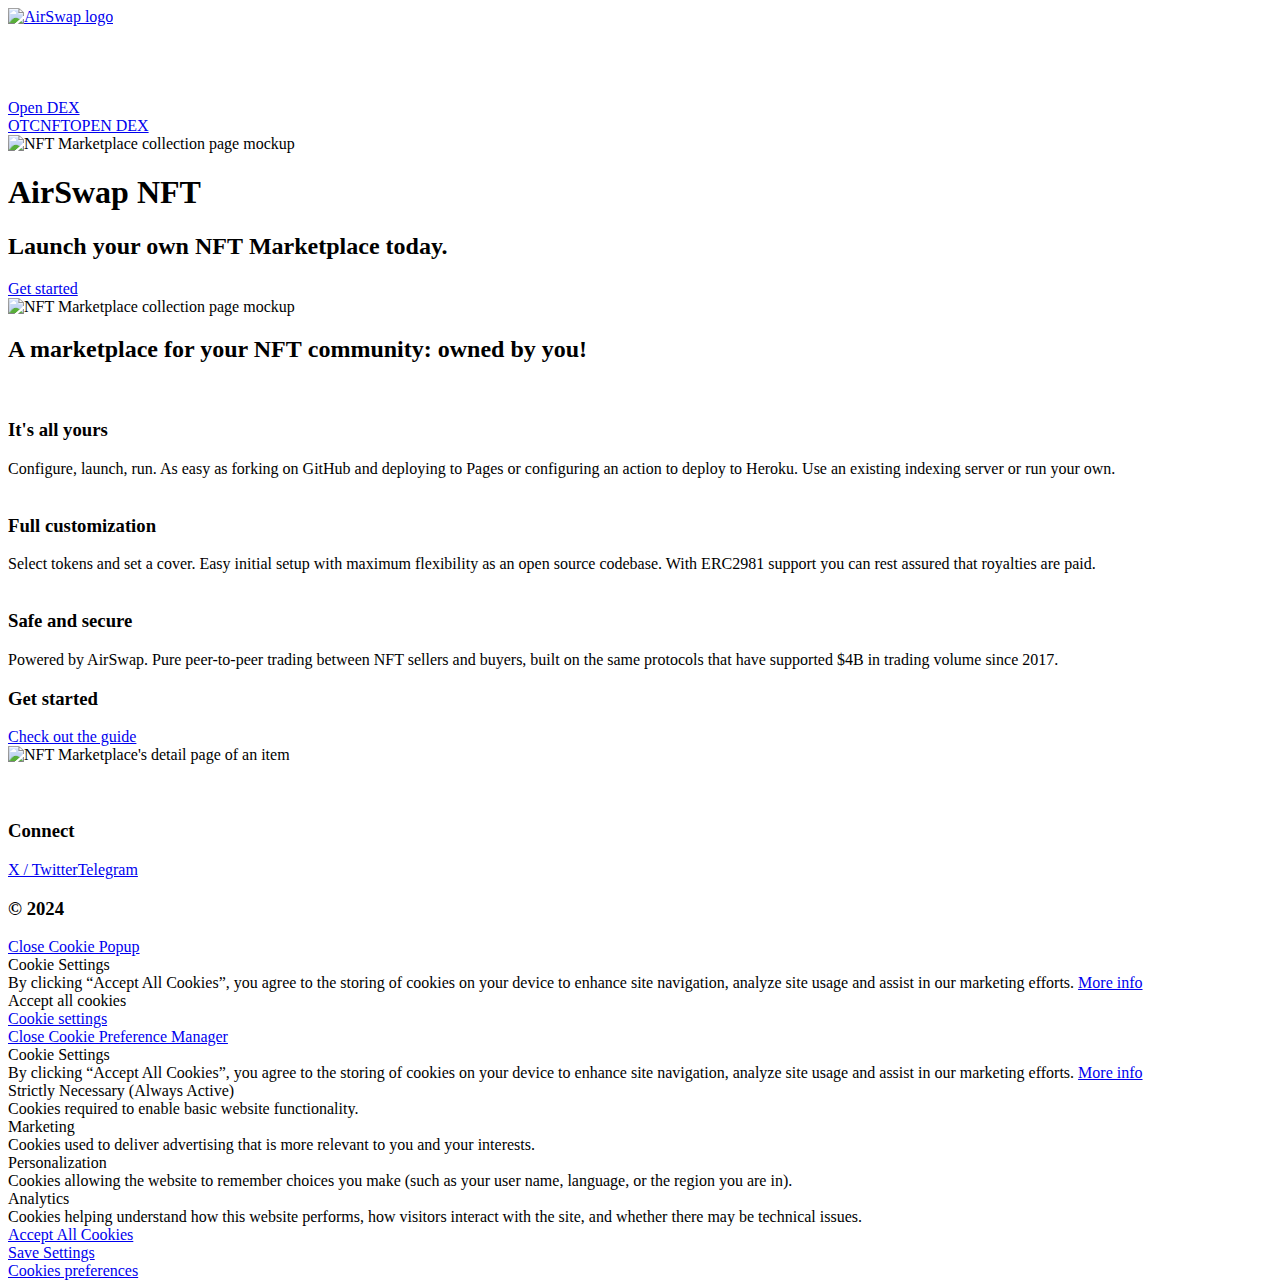
==== nft-marketplace/index.html @ 8c212d3a "fixed all" ====
<!DOCTYPE html>
<!-- This site was created in Webflow. https://webflow.com --><!-- Last Published: Mon Nov 11 2024 12:00:31 GMT+0000 (Coordinated Universal Time) -->
<html data-wf-domain="www.airswap.xyz" data-wf-page="65cf94ed3d910d2116b42442" data-wf-site="645a5e62baf4b2054b2bf9d8">

<head>
	<meta charset="utf-8" />
	<title>AirSwap - Launch your own NFT Marketplace today!</title>
	<meta content="Secure NFT swaps, fully customized and owned by you! The NFT Marketplace cloneable by AirSwap"
		name="description" />
	<meta content="AirSwap - Launch your own NFT Marketplace today!" property="og:title" />
	<meta content="Secure NFT swaps, fully customized and owned by you! The NFT Marketplace cloneable by AirSwap"
		property="og:description" />
	<meta content="https://cdn.prod.website-files.com/645a5e62baf4b2054b2bf9d8/65250baa69591c108c27f9ae_airswap-og.webp"
		property="og:image" />
	<meta content="AirSwap - Launch your own NFT Marketplace today!" property="twitter:title" />
	<meta content="Secure NFT swaps, fully customized and owned by you! The NFT Marketplace cloneable by AirSwap"
		property="twitter:description" />
	<meta content="https://cdn.prod.website-files.com/645a5e62baf4b2054b2bf9d8/65250baa69591c108c27f9ae_airswap-og.webp"
		property="twitter:image" />
	<meta property="og:type" content="website" />
	<meta content="summary_large_image" name="twitter:card" />
	<meta content="width=device-width, initial-scale=1" name="viewport" />
	<meta content="Webflow" name="generator" />
	<link href="https://cdn.prod.website-files.com/645a5e62baf4b2054b2bf9d8/css/airswap.webflow.53fe0965c.min.css"
		rel="stylesheet" type="text/css" />
	<script
		type="text/javascript">!function (o, c) { var n = c.documentElement, t = " w-mod-"; n.className += t + "js", ("ontouchstart" in o || o.DocumentTouch && c instanceof DocumentTouch) && (n.className += t + "touch") }(window, document);</script>
	<link
		href="https://cdn.prod.website-files.com/645a5e62baf4b2054b2bf9d8/64de6aa09f467c8e1891ce35_airswap-favicon-32.png"
		rel="shortcut icon" type="image/x-icon" />
	<link
		href="https://cdn.prod.website-files.com/645a5e62baf4b2054b2bf9d8/64de6aa7b09ee5a41cb6572d_airswap-favicon-256.png"
		rel="apple-touch-icon" />
	<script async src="https://cdn.jsdelivr.net/npm/@finsweet/cookie-consent@1/fs-cc.js"></script>

	<script src="https://cdn.cookie3.co/scripts/analytics/0.11.4/cookie3.analytics.min.js"
		integrity="sha384-lzDmDdr/zEhMdlE+N04MgISCyL3RIWNCb9LjsrQeEFi8Gy5CKXIRI+u58ZV+ybYz" crossOrigin="anonymous"
		async="true" strategy="lazyOnload" data-site-id="1318" data-chain-tracking-enabled="true"></script>

	<style>
		h1,
		h2,
		h3,
		.h0,
		.h1,
		.h2,
		.h3,
		.text-wrap-balance {
			text-wrap: balance;
		}

		.textlink {
			width: fit-content;
		}

		.tooltip-text {
			width: max-content;
		}

		#cookie-notice-wrapper {
			display: block;
		}

		.video.video-fallback {
			background-color: black;
		}

		@media (orientation: portrait) {
			.home .lottie {
				margin-inline: auto;
				top: 20svh;
				overflow: hidden;
			}

			.home .lottie-sticky-text {
				top: 15svh;
				max-width: 85.716svw;
			}
		}

		@media (orientation: portrait) and (min-width: 769px) {
			.home .portrait-filler.display-none {
				height: calc(100% - 100vw);
				min-width: 1px;
				display: block;
			}

			.home .lottie {
				top: unset;
				bottom: 0;
			}
		}

		@media (orientation: portrait) and (max-width: 768px) {
			main.home>section>div:first-of-type+div {
				padding-block: 25svh;
			}
		}

		@media (orientation: portrait) and (max-width: 560px) {
			.home .lottie>svg {
				scale: 1.2;
			}
		}

		@media (max-aspect-ratio: 2 / 3) and (max-width: 768px) {
			.home .lottie {
				top: 40svh;
			}
		}

		@media only screen and (min-width: 1920px) {

			.video,
			.video-cover {
				right: calc((100svw - 1920px) / 2);
			}
		}

		@media (max-width: 992px) {
			:root {
				--radius--bento-border-radius): var(--radius--radius-tab);
			}
		}

		@media (max-width: 768px) {
			:root {
				--radius--bento-border-radius): var(--radius--radius-mob);
			}
		}
	</style>
</head>

<body>
	<div data-w-id="33ea3ec6-5156-0fba-313c-dd266f02b214" data-animation="default" data-collapse="small"
		data-duration="400" data-easing="ease" data-easing2="ease" role="banner" class="section section-header w-nav">
		<div class="container padding-xs w-container">
			<div class="header-wrapper"><a href="/" class="logo-link display-none display-block-mob w-nav-brand"><img
						src="https://cdn.prod.website-files.com/645a5e62baf4b2054b2bf9d8/651eb446c5bd81eb290d46de_airswap-icon.svg"
						loading="lazy" width="32" height="32" alt="AirSwap logo" class="logo-img display-none" />
					<div class="w-embed"><svg width="32" height="32" viewBox="0 0 32 32" fill="none"
							xmlns="http://www.w3.org/2000/svg">
							<path fill-rule="evenodd" clip-rule="evenodd"
								d="M24.0823 23.9414L15.9514 32.0002L11.9219 28.0065C16.2672 27.7436 20.4639 26.3407 24.0823 23.9414Z"
								fill="var(--color--ghost-white)" />
							<path
								d="M31.6893 15.7519L30.6909 14.751L15.9754 0L1.25997 14.751L0 16.014L0.451686 16.4191C0.974691 16.8481 1.4977 17.2532 2.04447 17.6345C6.03833 20.4376 10.7803 21.973 15.6554 22.0409C20.5306 22.1088 25.3134 20.7064 29.3834 18.0157C29.9539 17.6345 30.5245 17.2055 31.0712 16.7766C31.618 16.3476 31.6656 16.2761 31.9508 16.014L31.6893 15.7519ZM19.8504 19.4456C15.4603 16.7439 10.4052 15.3246 5.25382 15.3467C11.9816 12.4156 20.207 12.0105 27.7668 16.3714C25.3515 17.9002 22.6628 18.9444 19.8504 19.4456Z"
								fill="var(--color--ghost-white)" />
						</svg></div>
				</a><a href="/" class="logo-link display-none-mob w-nav-brand">
					<div class="w-embed"><svg width="142" height="33" viewBox="0 0 142 33" fill="none"
							xmlns="http://www.w3.org/2000/svg" role="graphics-symbol" aria-labelledby="svgTitle">
							<title id="svgTitle">AirSwap logo</title>
							<path fill-rule="evenodd" clip-rule="evenodd"
								d="M58.4574 9.29688H55.6172V24.9405H58.4574V9.29688Z"
								fill="var(--color--ghost-white)" />
							<path fill-rule="evenodd" clip-rule="evenodd"
								d="M83.6343 15.8469C86.5622 16.5352 88.2523 17.5084 88.657 19.4311C88.7265 19.7508 88.7584 20.0774 88.7522 20.4043C88.7522 23.3238 86.705 25.1753 83.3724 25.1753C80.8296 25.1542 78.3761 24.2379 76.4453 22.588L78.1354 20.6179C79.6589 21.9234 81.4681 22.7542 83.4438 22.7542C85.4196 22.7542 85.9671 21.8759 85.9671 20.6654C85.9671 19.4548 85.3244 18.9326 82.3726 18.268C78.9924 17.4847 77.0404 16.3691 77.0404 13.4732C77.0404 10.5774 79.0638 9.05824 82.206 9.05824C84.3951 9.03379 86.5301 9.7352 88.2761 11.0521L86.7765 13.1172C85.3482 12.0728 83.7295 11.3607 82.2774 11.3607C80.8253 11.3607 79.8256 12.1914 79.8256 13.2359C79.8256 14.2803 80.6111 15.1348 83.6343 15.8469Z"
								fill="var(--color--ghost-white)" />
							<path fill-rule="evenodd" clip-rule="evenodd"
								d="M110.225 9.29688L106.418 20.8275L102.517 9.29688H100.176L96.2746 20.8275L92.4678 9.29688H89.4648L94.9978 24.9405H97.4095L101.311 13.7903L105.212 24.9405H107.601L113.133 9.29688H110.225Z"
								fill="var(--color--ghost-white)" />
							<path
								d="M135.263 11.7932H131.305V17.2851H135.263C137.385 17.2851 138.696 16.4768 138.696 14.4559C138.696 12.4351 137.361 11.7932 135.263 11.7932ZM135.168 19.7339H131.305V24.9405H128.516V9.29688H135.501C139.197 9.29688 141.533 11.1751 141.533 14.3371C141.533 17.8557 138.935 19.7339 135.168 19.7339Z"
								fill="var(--color--ghost-white)" />
							<path
								d="M68.8329 11.7932H64.8019V17.2613H68.8566C70.8484 17.2613 72.1288 16.0964 72.1288 14.5035C72.1288 12.9106 70.8958 11.7932 68.8329 11.7932ZM71.7257 24.9405L68.2638 19.6863H64.8019V24.9405H62.0039V9.29688H69.07C72.6979 9.29688 74.9505 11.4604 74.9505 14.5035C74.9505 17.0711 73.3855 18.6165 71.1566 19.2346L75.0216 24.9405H71.7257Z"
								fill="var(--color--ghost-white)" />
							<path
								d="M45.2043 12.554L47.4663 18.4976C45.7474 18.4947 44.0487 18.868 42.4899 19.5912L45.2043 12.554ZM37.1562 24.9405H40.085C40.085 24.9405 42.2041 20.4471 48.4187 20.9464L50.0855 24.9405H53.0142L46.5377 9.29688H43.7994L37.1562 24.9405Z"
								fill="var(--color--ghost-white)" />
							<path
								d="M121.532 19.5912C119.975 18.8694 118.279 18.4962 116.563 18.4976L118.822 12.554L121.532 19.5912ZM120.225 9.29688H117.491L111 24.9405H113.924L115.612 20.9464C121.794 20.4471 123.91 24.9405 123.91 24.9405H126.858L120.225 9.29688Z"
								fill="var(--color--ghost-white)" />
							<path fill-rule="evenodd" clip-rule="evenodd"
								d="M24.551 24.2334L16.4201 32.2922L12.3906 28.2985C16.736 28.0355 20.9326 26.6327 24.551 24.2334Z"
								fill="var(--color--ghost-white)" />
							<path
								d="M32.1581 16.0438L31.1596 15.043L16.4442 0.291992L1.72872 15.043L0.46875 16.306L0.920436 16.7111C1.44344 17.14 1.96645 17.5452 2.51322 17.9264C6.50708 20.7296 11.2491 22.265 16.1242 22.3329C20.9993 22.4008 25.7822 20.9984 29.8521 18.3077C30.4227 17.9264 30.9932 17.4975 31.54 17.0686C32.0868 16.6396 32.1343 16.5681 32.4196 16.306L32.1581 16.0438ZM20.3192 19.7376C15.929 17.0359 10.8739 15.6166 5.72257 15.6387C12.4503 12.7076 20.6758 12.3025 28.2356 16.6634C25.8202 18.1922 23.1315 19.2364 20.3192 19.7376Z"
								fill="var(--color--ghost-white)" />
						</svg></div>
				</a><a href="https://app-airswap.vercel.app/" target="_blank"
					class="button display-none display-block-mob in-header-mob w-nav-link">Open DEX</a>
				<nav role="navigation" class="nav-container w-nav-menu">
					<div class="nav-wrapper"><a href="/otc" class="header-nav-link w-nav-link">OTC</a><a
							href="/nft-marketplace" aria-current="page"
							class="header-nav-link w-nav-link w--current">NFT</a><a href="https://app-airswap.vercel.app/"
							target="_blank" class="button in-nav w-nav-link">OPEN DEX</a></div>
				</nav>
				<div class="nav-button w-nav-button">
					<div data-w-id="33ea3ec6-5156-0fba-313c-dd266f02b22b" data-is-ix2-target="1"
						class="lottie-hamburger" data-animation-type="lottie"
						data-src="https://cdn.prod.website-files.com/645a5e62baf4b2054b2bf9d8/651ee8f0a20c548195ddbcf2_hamburger.lottie"
						data-loop="0" data-direction="1" data-autoplay="0" data-renderer="svg"
						data-default-duration="0.55" data-duration="0" data-ix2-initial-state="0"></div>
				</div>
			</div>
		</div>
		<div class="header-bg"></div>
	</div>
	<main>
		<section class="section hero">
			<div class="hero-image-wrapper"><img
					src="https://cdn.prod.website-files.com/645a5e62baf4b2054b2bf9d8/65cfa4a06246ed7d037b3709_pattern-s.png"
					loading="lazy"
					sizes="(max-width: 479px) 100vw, (max-width: 767px) 68vw, (max-width: 991px) 58vw, (max-width: 1279px) 50vw, (max-width: 1439px) 35vw, (max-width: 1919px) 32vw, 592.078125px"
					srcset="https://cdn.prod.website-files.com/645a5e62baf4b2054b2bf9d8/65cfa4a06246ed7d037b3709_pattern-s-p-500.png 500w, https://cdn.prod.website-files.com/645a5e62baf4b2054b2bf9d8/65cfa4a06246ed7d037b3709_pattern-s-p-800.png 800w, https://cdn.prod.website-files.com/645a5e62baf4b2054b2bf9d8/65cfa4a06246ed7d037b3709_pattern-s-p-1080.png 1080w, https://cdn.prod.website-files.com/645a5e62baf4b2054b2bf9d8/65cfa4a06246ed7d037b3709_pattern-s.png 3025w"
					alt="" id="fallback-image" class="hero-whole-image" /><img
					src="https://cdn.prod.website-files.com/645a5e62baf4b2054b2bf9d8/65cfab109a94cdeab1822462_airswap-nft-marketplace-collection-mockup.webp"
					loading="lazy" width="605" sizes="(max-width: 767px) 100vw, (max-width: 1919px) 70vw, 60vw"
					alt="NFT Marketplace collection page mockup"
					srcset="https://cdn.prod.website-files.com/645a5e62baf4b2054b2bf9d8/65cfab109a94cdeab1822462_airswap-nft-marketplace-collection-mockup-p-500.webp 500w, https://cdn.prod.website-files.com/645a5e62baf4b2054b2bf9d8/65cfab109a94cdeab1822462_airswap-nft-marketplace-collection-mockup-p-800.webp 800w, https://cdn.prod.website-files.com/645a5e62baf4b2054b2bf9d8/65cfab109a94cdeab1822462_airswap-nft-marketplace-collection-mockup-p-1080.webp 1080w, https://cdn.prod.website-files.com/645a5e62baf4b2054b2bf9d8/65cfab109a94cdeab1822462_airswap-nft-marketplace-collection-mockup-p-1600.webp 1600w, https://cdn.prod.website-files.com/645a5e62baf4b2054b2bf9d8/65cfab109a94cdeab1822462_airswap-nft-marketplace-collection-mockup.webp 1920w"
					class="hero-content-image" /></div>
			<div class="w-layout-blockcontainer container hero w-container">
				<div class="column-wrapper z-index-1">
					<div class="column whole-mob">
						<h1 class="margin-bottom-xs">AirSwap NFT</h1>
						<h2 class="h4 fw-400 margin-bottom-s">Launch your own NFT Marketplace today.</h2><a
							href="https://airswap-1.gitbook.io/airswap/technology/publish-your-docs" target="_blank"
							class="button margin-right-xs w-button">Get started</a>
					</div>
				</div>
			</div>
		</section>
		<section class="section">
			<div data-w-id="6e46aa08-d677-7013-7159-8ce6f0599af4"
				class="w-layout-blockcontainer container padding-x-xl padding-x-m-tab w-container"><img
					src="https://cdn.prod.website-files.com/645a5e62baf4b2054b2bf9d8/65cfab109a94cdeab1822462_airswap-nft-marketplace-collection-mockup.webp"
					loading="lazy" width="605" sizes="(max-width: 767px) 86vw, 100vw"
					alt="NFT Marketplace collection page mockup"
					srcset="https://cdn.prod.website-files.com/645a5e62baf4b2054b2bf9d8/65cfab109a94cdeab1822462_airswap-nft-marketplace-collection-mockup-p-500.webp 500w, https://cdn.prod.website-files.com/645a5e62baf4b2054b2bf9d8/65cfab109a94cdeab1822462_airswap-nft-marketplace-collection-mockup-p-800.webp 800w, https://cdn.prod.website-files.com/645a5e62baf4b2054b2bf9d8/65cfab109a94cdeab1822462_airswap-nft-marketplace-collection-mockup-p-1080.webp 1080w, https://cdn.prod.website-files.com/645a5e62baf4b2054b2bf9d8/65cfab109a94cdeab1822462_airswap-nft-marketplace-collection-mockup-p-1600.webp 1600w, https://cdn.prod.website-files.com/645a5e62baf4b2054b2bf9d8/65cfab109a94cdeab1822462_airswap-nft-marketplace-collection-mockup.webp 1920w"
					class="hero-content-image-mob" />
				<h2 class="h4 margin-bottom-xl text-align-center">A marketplace for your NFT community: owned by you!
				</h2>
				<div class="column-wrapper blurb">
					<div class="column eighth margin-right-xs margin-bottom-xs"><img
							src="https://cdn.prod.website-files.com/645a5e62baf4b2054b2bf9d8/65cf962e6a295eaf3130e790_all-yours.svg"
							loading="lazy" width="321" alt="" class="icon blurb" /></div>
					<div class="column auto">
						<h3>It&#x27;s all yours</h3>
						<div class="margin-bottom-xs color-silver">Configure, launch, run. As easy as forking on GitHub
							and deploying to Pages or configuring an action to deploy to Heroku. Use an existing
							indexing server or run your own.</div>
					</div>
				</div>
				<div class="column-wrapper blurb">
					<div class="column eighth margin-right-xs margin-bottom-xs"><img
							src="https://cdn.prod.website-files.com/645a5e62baf4b2054b2bf9d8/65cf962e7c984e1e17fd03b4_customization.svg"
							loading="lazy" width="321" alt="" class="icon blurb" /></div>
					<div class="column auto">
						<h3>Full customization</h3>
						<div class="margin-bottom-xs color-silver">Select tokens and set a cover. Easy initial setup
							with maximum flexibility as an open source codebase. With ERC2981 support you can rest
							assured that royalties are paid.</div>
					</div>
				</div>
				<div class="column-wrapper blurb">
					<div class="column eighth margin-right-xs margin-bottom-xs"><img
							src="https://cdn.prod.website-files.com/645a5e62baf4b2054b2bf9d8/65cf962f354f0ab22cbdfd7a_safe-secure.svg"
							loading="lazy" width="321" alt="" class="icon blurb" /></div>
					<div class="column auto">
						<h3>Safe and secure</h3>
						<div class="margin-bottom-xs color-silver">Powered by AirSwap. Pure peer-to-peer trading between
							NFT sellers and buyers, built on the same protocols that have supported $4B in trading
							volume since 2017.</div>
					</div>
				</div>
			</div>
		</section>
		<section class="section">
			<div class="w-layout-blockcontainer container padding-xl padding-x-m-tab w-container">
				<div class="panel">
					<div class="column-wrapper direction-column-reverse-mob">
						<div class="column panel-column-1 whole-mob margin-bottom-l-mob">
							<h3 class="margin-bottom-xs">Get started</h3><a
								href="https://airswap-1.gitbook.io/airswap/technology/publish-your-docs" target="_blank"
								class="button w-button">Check out the guide</a>
							<div class="color-silver margin-y-xs"></div>
						</div>
						<div class="column whole-mob"><img
								src="https://cdn.prod.website-files.com/645a5e62baf4b2054b2bf9d8/65cfab10d2ab0b12c8a91b59_airswap-nft-marketplace-mockup.webp"
								loading="lazy" width="605"
								sizes="(max-width: 767px) 86vw, (max-width: 1279px) 100vw, 1333.328125px"
								alt="NFT Marketplace&#x27;s detail page of an item"
								srcset="https://cdn.prod.website-files.com/645a5e62baf4b2054b2bf9d8/65cfab10d2ab0b12c8a91b59_airswap-nft-marketplace-mockup-p-500.webp 500w, https://cdn.prod.website-files.com/645a5e62baf4b2054b2bf9d8/65cfab10d2ab0b12c8a91b59_airswap-nft-marketplace-mockup-p-800.webp 800w, https://cdn.prod.website-files.com/645a5e62baf4b2054b2bf9d8/65cfab10d2ab0b12c8a91b59_airswap-nft-marketplace-mockup-p-1080.webp 1080w, https://cdn.prod.website-files.com/645a5e62baf4b2054b2bf9d8/65cfab10d2ab0b12c8a91b59_airswap-nft-marketplace-mockup-p-1600.webp 1600w, https://cdn.prod.website-files.com/645a5e62baf4b2054b2bf9d8/65cfab10d2ab0b12c8a91b59_airswap-nft-marketplace-mockup.webp 1920w"
								class="panel-image" /></div>
					</div>
				</div>
			</div>
		</section>
	</main>
	<footer class="section section-footer">
		<div class="w-layout-blockcontainer container w-container">
			<div class="column-wrapper footer">
				<div class="column auto half-mob margin-bottom-s-mob">
					<div class="w-embed"><svg width="142" height="33" viewBox="0 0 142 33" fill="none"
							xmlns="http://www.w3.org/2000/svg" role="graphics-symbol" aria-labelledby="svgTitle">
							<title id="svgTitle">AirSwap logo</title>
							<path fill-rule="evenodd" clip-rule="evenodd"
								d="M58.4574 9.29688H55.6172V24.9405H58.4574V9.29688Z"
								fill="var(--color--ghost-white)" />
							<path fill-rule="evenodd" clip-rule="evenodd"
								d="M83.6343 15.8469C86.5622 16.5352 88.2523 17.5084 88.657 19.4311C88.7265 19.7508 88.7584 20.0774 88.7522 20.4043C88.7522 23.3238 86.705 25.1753 83.3724 25.1753C80.8296 25.1542 78.3761 24.2379 76.4453 22.588L78.1354 20.6179C79.6589 21.9234 81.4681 22.7542 83.4438 22.7542C85.4196 22.7542 85.9671 21.8759 85.9671 20.6654C85.9671 19.4548 85.3244 18.9326 82.3726 18.268C78.9924 17.4847 77.0404 16.3691 77.0404 13.4732C77.0404 10.5774 79.0638 9.05824 82.206 9.05824C84.3951 9.03379 86.5301 9.7352 88.2761 11.0521L86.7765 13.1172C85.3482 12.0728 83.7295 11.3607 82.2774 11.3607C80.8253 11.3607 79.8256 12.1914 79.8256 13.2359C79.8256 14.2803 80.6111 15.1348 83.6343 15.8469Z"
								fill="var(--color--ghost-white)" />
							<path fill-rule="evenodd" clip-rule="evenodd"
								d="M110.225 9.29688L106.418 20.8275L102.517 9.29688H100.176L96.2746 20.8275L92.4678 9.29688H89.4648L94.9978 24.9405H97.4095L101.311 13.7903L105.212 24.9405H107.601L113.133 9.29688H110.225Z"
								fill="var(--color--ghost-white)" />
							<path
								d="M135.263 11.7932H131.305V17.2851H135.263C137.385 17.2851 138.696 16.4768 138.696 14.4559C138.696 12.4351 137.361 11.7932 135.263 11.7932ZM135.168 19.7339H131.305V24.9405H128.516V9.29688H135.501C139.197 9.29688 141.533 11.1751 141.533 14.3371C141.533 17.8557 138.935 19.7339 135.168 19.7339Z"
								fill="var(--color--ghost-white)" />
							<path
								d="M68.8329 11.7932H64.8019V17.2613H68.8566C70.8484 17.2613 72.1288 16.0964 72.1288 14.5035C72.1288 12.9106 70.8958 11.7932 68.8329 11.7932ZM71.7257 24.9405L68.2638 19.6863H64.8019V24.9405H62.0039V9.29688H69.07C72.6979 9.29688 74.9505 11.4604 74.9505 14.5035C74.9505 17.0711 73.3855 18.6165 71.1566 19.2346L75.0216 24.9405H71.7257Z"
								fill="var(--color--ghost-white)" />
							<path
								d="M45.2043 12.554L47.4663 18.4976C45.7474 18.4947 44.0487 18.868 42.4899 19.5912L45.2043 12.554ZM37.1562 24.9405H40.085C40.085 24.9405 42.2041 20.4471 48.4187 20.9464L50.0855 24.9405H53.0142L46.5377 9.29688H43.7994L37.1562 24.9405Z"
								fill="var(--color--ghost-white)" />
							<path
								d="M121.532 19.5912C119.975 18.8694 118.279 18.4962 116.563 18.4976L118.822 12.554L121.532 19.5912ZM120.225 9.29688H117.491L111 24.9405H113.924L115.612 20.9464C121.794 20.4471 123.91 24.9405 123.91 24.9405H126.858L120.225 9.29688Z"
								fill="var(--color--ghost-white)" />
							<path fill-rule="evenodd" clip-rule="evenodd"
								d="M24.551 24.2334L16.4201 32.2922L12.3906 28.2985C16.736 28.0355 20.9326 26.6327 24.551 24.2334Z"
								fill="var(--color--ghost-white)" />
							<path
								d="M32.1581 16.0438L31.1596 15.043L16.4442 0.291992L1.72872 15.043L0.46875 16.306L0.920436 16.7111C1.44344 17.14 1.96645 17.5452 2.51322 17.9264C6.50708 20.7296 11.2491 22.265 16.1242 22.3329C20.9993 22.4008 25.7822 20.9984 29.8521 18.3077C30.4227 17.9264 30.9932 17.4975 31.54 17.0686C32.0868 16.6396 32.1343 16.5681 32.4196 16.306L32.1581 16.0438ZM20.3192 19.7376C15.929 17.0359 10.8739 15.6166 5.72257 15.6387C12.4503 12.7076 20.6758 12.3025 28.2356 16.6634C25.8202 18.1922 23.1315 19.2364 20.3192 19.7376Z"
								fill="var(--color--ghost-white)" />
						</svg></div>
				</div>
				<div class="column auto half-mob">
					<h3 class="h6 margin-bottom-xs">Connect</h3><a href="https://twitter.com/AirswapXairswap"
						target="_blank" class="footer-link">X / Twitter</a><a
						href="https://t.me/AirswapXairswapofficial" target="_blank" class="footer-link">Telegram</a>
				</div>
				<div class="column auto">
					<h3 class="h6 margin-top-m-mob">© 2024</h3>
				</div>
			</div>
		</div>
	</footer>
	<div id="cookie-notice-wrapper" class="cookie-notice-wrapper">
		<div fs-cc="banner" class="cookie-popup_component">
			<div class="cookie-modal_component">
				<div class="cookie-modal_styles w-embed">
					<style>
						.ck-preference__scroll-w::-webkit-scrollbar {
							display: none;
						}

						.ck-preference__scroll-w {
							-ms-overflow-style: none;
							scrollbar-width: none;
						}
					</style>
				</div><a fs-cc="close" href="#" class="cookie-modal_closebutton w-inline-block">
					<div class="cookie-modal_closebutton_line is-left"></div>
					<div class="cookie-modal_closebutton_line is-right"></div>
					<div class="screenreader-only">Close Cookie Popup</div>
				</a>
				<div class="cookie-modal_content-wrap is-small">
					<div class="cookie-modal_title is-small">Cookie Settings</div>
					<div class="cookie-modal_description">By clicking “Accept All Cookies”, you agree to the storing of
						cookies on your device to enhance site navigation, analyze site usage and assist in our
						marketing efforts. <a href="/privacy-policy" class="cookie-modal_link">More info</a></div>
				</div>
				<div class="cookie-modal_button-wrap is-small">
					<div fs-cc="allow" id="" class="cookie-modal_button">
						<div class="cookie-modal_button_text">Accept all cookies</div>
					</div><a fs-cc="open-preferences" href="#" class="cookie-modal_button is-secondary w-inline-block">
						<div class="cookie-modal_button_text">Cookie settings</div>
					</a>
				</div>
			</div>
		</div>
		<div fs-cc-scroll="disable" fs-cc="preferences" class="cookie-preference_component">
			<div fs-cc="close" class="cookie-preference_background"></div>
			<div class="cookie-preference_wrapper">
				<div class="cookie-modal_component"><a fs-cc="close" href="#"
						class="cookie-modal_closebutton is-sticky w-inline-block">
						<div class="cookie-modal_closebutton_line is-left"></div>
						<div class="cookie-modal_closebutton_line is-right"></div>
						<div class="screenreader-only">Close Cookie Preference Manager</div>
					</a>
					<div class="cookie-modal_content-wrap">
						<div class="cookie-modal_title">Cookie Settings</div>
						<div class="cookie-modal_description">By clicking “Accept All Cookies”, you agree to the storing
							of cookies on your device to enhance site navigation, analyze site usage and assist in our
							marketing efforts. <a href="/privacy-policy" class="cookie-modal_link">More info</a></div>
						<div class="cookie-modal_form-wrap w-form">
							<form id="ck-form" name="wf-form-ck-form" data-name="ck-form" method="get"
								class="cookie-modal_form" data-wf-page-id="65cf94ed3d910d2116b42442"
								data-wf-element-id="72e0cc47-803c-d2ab-a7f8-4ea7bff1f12f">
								<div class="cookie-modal_radio is--not-allowed w-clearfix">
									<div class="cookie-modal_radio_button is-always-active"></div>
									<div class="cookie-modal_radio_label is--not-allowed">Strictly Necessary (Always
										Active)</div>
									<div class="cookie-modal_radio_description is--not-allowed">Cookies required to
										enable basic website functionality.</div>
								</div><label class="w-checkbox cookie-modal_radio w-clearfix">
									<div
										class="w-checkbox-input w-checkbox-input--inputType-custom cookie-modal_radio_button">
									</div><input type="checkbox" name="Fs-Marketing" id="fs__marketing"
										data-name="Fs Marketing" fs-cc-checkbox="marketing"
										style="opacity:0;position:absolute;z-index:-1" /><span for="Fs-Marketing"
										class="cookie-modal_radio_label w-form-label">Marketing</span>
									<div class="cookie-modal_radio_description">Cookies used to deliver advertising that
										is more relevant to you and your interests.</div>
								</label><label class="w-checkbox cookie-modal_radio w-clearfix">
									<div
										class="w-checkbox-input w-checkbox-input--inputType-custom cookie-modal_radio_button">
									</div><input type="checkbox" name="Fs-Personalization" id="fs__personalization"
										data-name="Fs Personalization" fs-cc-checkbox="personalization"
										style="opacity:0;position:absolute;z-index:-1" /><span for="Fs-Personalization"
										class="cookie-modal_radio_label w-form-label">Personalization<br /></span>
									<div class="cookie-modal_radio_description">Cookies allowing the website to remember
										choices you make (such as your user name, language, or the region you are in).
									</div>
								</label><label class="w-checkbox cookie-modal_radio w-clearfix">
									<div
										class="w-checkbox-input w-checkbox-input--inputType-custom cookie-modal_radio_button">
									</div><input type="checkbox" name="Fs-Analytics" id="fs__analytics"
										data-name="Fs Analytics" fs-cc-checkbox="analytics"
										style="opacity:0;position:absolute;z-index:-1" /><span for="Fs-Analytics"
										class="cookie-modal_radio_label w-form-label">Analytics<br /></span>
									<div class="cookie-modal_radio_description">Cookies helping understand how this
										website performs, how visitors interact with the site, and whether there may be
										technical issues.</div>
								</label>
								<div class="cookie-modal_button-wrap in-pref-manger"><a fs-cc="allow" href="#"
										class="cookie-modal_button w-inline-block">
										<div class="cookie-modal_button_text">Accept All Cookies</div>
									</a><a fs-cc="submit" href="#"
										class="cookie-modal_button is-secondary w-inline-block">
										<div class="cookie-modal_button_text">Save Settings</div>
									</a></div>
							</form>
							<div class="hide-all w-form-done"></div>
							<div class="hide-all w-form-fail"></div>
						</div>
					</div>
				</div>
			</div>
		</div><a fs-cc="manager" href="#" class="cookie-preference-button w-inline-block">
			<div fs-cc="open-preferences" class="cookie-preference-button_flex">
				<div class="cookie-preference-button_text">Cookies preferences</div>
			</div>
		</a>
	</div>
	<script src="https://d3e54v103j8qbb.cloudfront.net/js/jquery-3.5.1.min.dc5e7f18c8.js?site=645a5e62baf4b2054b2bf9d8"
		type="text/javascript" integrity="sha256-9/aliU8dGd2tb6OSsuzixeV4y/faTqgFtohetphbbj0="
		crossorigin="anonymous"></script>
	<script src="https://cdn.prod.website-files.com/645a5e62baf4b2054b2bf9d8/js/webflow.fb9f00536.js"
		type="text/javascript"></script>
	<script>
		document.addEventListener('DOMContentLoaded', function () {
			const video = document.getElementById('d876a1bc-a1ef-9cd5-fee0-e81a440e1148-video');
			const posterOverlay = document.getElementById('fallback-image');

			video.addEventListener('play', function () {
				posterOverlay.style.display = 'none';
			});
		});

	</script>
</body>

</html>
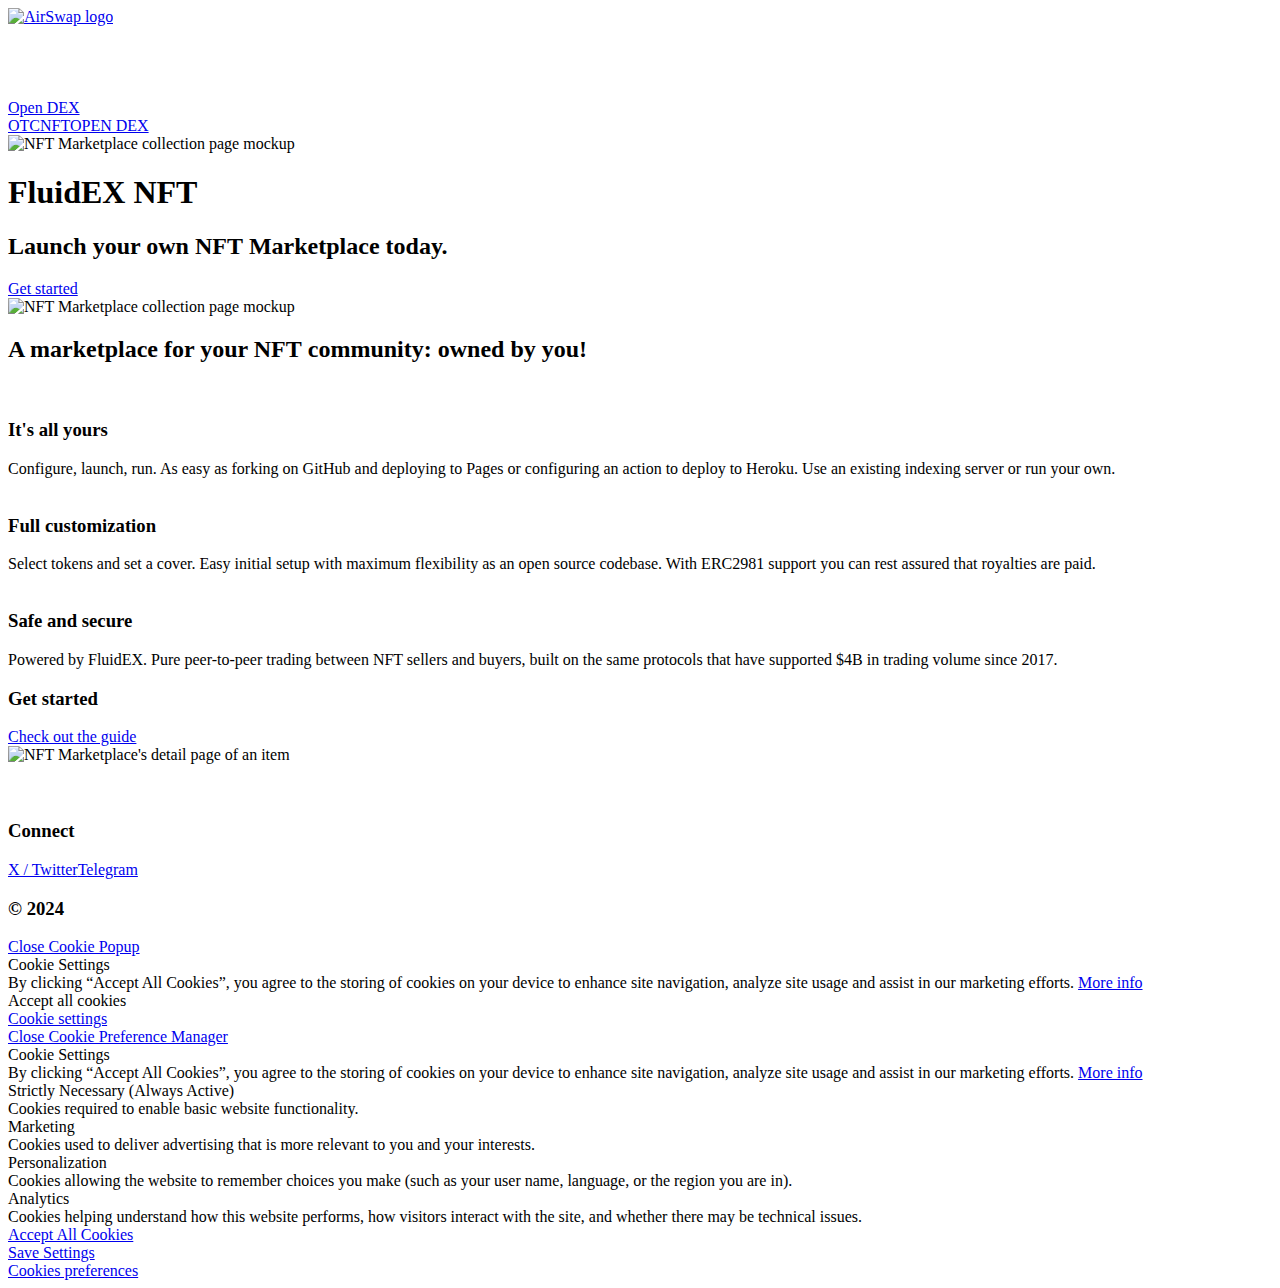
==== commit c8d78dfb: "fixed" ====
--- a/nft-marketplace/index.html
+++ b/nft-marketplace/index.html
@@ -4,16 +4,16 @@
 
 <head>
 	<meta charset="utf-8" />
-	<title>AirSwap - Launch your own NFT Marketplace today!</title>
-	<meta content="Secure NFT swaps, fully customized and owned by you! The NFT Marketplace cloneable by AirSwap"
+	<title>FluidEx AI - Launch your own NFT Marketplace today!</title>
+	<meta content="Secure NFT swaps, fully customized and owned by you! The NFT Marketplace cloneable by FluidEx AI"
 		name="description" />
-	<meta content="AirSwap - Launch your own NFT Marketplace today!" property="og:title" />
-	<meta content="Secure NFT swaps, fully customized and owned by you! The NFT Marketplace cloneable by AirSwap"
+	<meta content="FluidEx AI - Launch your own NFT Marketplace today!" property="og:title" />
+	<meta content="Secure NFT swaps, fully customized and owned by you! The NFT Marketplace cloneable by FluidEx AI"
 		property="og:description" />
 	<meta content="https://cdn.prod.website-files.com/645a5e62baf4b2054b2bf9d8/65250baa69591c108c27f9ae_airswap-og.webp"
 		property="og:image" />
-	<meta content="AirSwap - Launch your own NFT Marketplace today!" property="twitter:title" />
-	<meta content="Secure NFT swaps, fully customized and owned by you! The NFT Marketplace cloneable by AirSwap"
+	<meta content="FluidEx AI - Launch your own NFT Marketplace today!" property="twitter:title" />
+	<meta content="Secure NFT swaps, fully customized and owned by you! The NFT Marketplace cloneable by FluidEx AI"
 		property="twitter:description" />
 	<meta content="https://cdn.prod.website-files.com/645a5e62baf4b2054b2bf9d8/65250baa69591c108c27f9ae_airswap-og.webp"
 		property="twitter:image" />
@@ -148,43 +148,26 @@
 								fill="var(--color--ghost-white)" />
 						</svg></div>
 				</a><a href="/" class="logo-link display-none-mob w-nav-brand">
-					<div class="w-embed"><svg width="142" height="33" viewBox="0 0 142 33" fill="none"
-							xmlns="http://www.w3.org/2000/svg" role="graphics-symbol" aria-labelledby="svgTitle">
-							<title id="svgTitle">AirSwap logo</title>
-							<path fill-rule="evenodd" clip-rule="evenodd"
-								d="M58.4574 9.29688H55.6172V24.9405H58.4574V9.29688Z"
-								fill="var(--color--ghost-white)" />
-							<path fill-rule="evenodd" clip-rule="evenodd"
-								d="M83.6343 15.8469C86.5622 16.5352 88.2523 17.5084 88.657 19.4311C88.7265 19.7508 88.7584 20.0774 88.7522 20.4043C88.7522 23.3238 86.705 25.1753 83.3724 25.1753C80.8296 25.1542 78.3761 24.2379 76.4453 22.588L78.1354 20.6179C79.6589 21.9234 81.4681 22.7542 83.4438 22.7542C85.4196 22.7542 85.9671 21.8759 85.9671 20.6654C85.9671 19.4548 85.3244 18.9326 82.3726 18.268C78.9924 17.4847 77.0404 16.3691 77.0404 13.4732C77.0404 10.5774 79.0638 9.05824 82.206 9.05824C84.3951 9.03379 86.5301 9.7352 88.2761 11.0521L86.7765 13.1172C85.3482 12.0728 83.7295 11.3607 82.2774 11.3607C80.8253 11.3607 79.8256 12.1914 79.8256 13.2359C79.8256 14.2803 80.6111 15.1348 83.6343 15.8469Z"
-								fill="var(--color--ghost-white)" />
-							<path fill-rule="evenodd" clip-rule="evenodd"
-								d="M110.225 9.29688L106.418 20.8275L102.517 9.29688H100.176L96.2746 20.8275L92.4678 9.29688H89.4648L94.9978 24.9405H97.4095L101.311 13.7903L105.212 24.9405H107.601L113.133 9.29688H110.225Z"
-								fill="var(--color--ghost-white)" />
-							<path
-								d="M135.263 11.7932H131.305V17.2851H135.263C137.385 17.2851 138.696 16.4768 138.696 14.4559C138.696 12.4351 137.361 11.7932 135.263 11.7932ZM135.168 19.7339H131.305V24.9405H128.516V9.29688H135.501C139.197 9.29688 141.533 11.1751 141.533 14.3371C141.533 17.8557 138.935 19.7339 135.168 19.7339Z"
-								fill="var(--color--ghost-white)" />
-							<path
-								d="M68.8329 11.7932H64.8019V17.2613H68.8566C70.8484 17.2613 72.1288 16.0964 72.1288 14.5035C72.1288 12.9106 70.8958 11.7932 68.8329 11.7932ZM71.7257 24.9405L68.2638 19.6863H64.8019V24.9405H62.0039V9.29688H69.07C72.6979 9.29688 74.9505 11.4604 74.9505 14.5035C74.9505 17.0711 73.3855 18.6165 71.1566 19.2346L75.0216 24.9405H71.7257Z"
-								fill="var(--color--ghost-white)" />
-							<path
-								d="M45.2043 12.554L47.4663 18.4976C45.7474 18.4947 44.0487 18.868 42.4899 19.5912L45.2043 12.554ZM37.1562 24.9405H40.085C40.085 24.9405 42.2041 20.4471 48.4187 20.9464L50.0855 24.9405H53.0142L46.5377 9.29688H43.7994L37.1562 24.9405Z"
-								fill="var(--color--ghost-white)" />
-							<path
-								d="M121.532 19.5912C119.975 18.8694 118.279 18.4962 116.563 18.4976L118.822 12.554L121.532 19.5912ZM120.225 9.29688H117.491L111 24.9405H113.924L115.612 20.9464C121.794 20.4471 123.91 24.9405 123.91 24.9405H126.858L120.225 9.29688Z"
-								fill="var(--color--ghost-white)" />
-							<path fill-rule="evenodd" clip-rule="evenodd"
-								d="M24.551 24.2334L16.4201 32.2922L12.3906 28.2985C16.736 28.0355 20.9326 26.6327 24.551 24.2334Z"
-								fill="var(--color--ghost-white)" />
-							<path
-								d="M32.1581 16.0438L31.1596 15.043L16.4442 0.291992L1.72872 15.043L0.46875 16.306L0.920436 16.7111C1.44344 17.14 1.96645 17.5452 2.51322 17.9264C6.50708 20.7296 11.2491 22.265 16.1242 22.3329C20.9993 22.4008 25.7822 20.9984 29.8521 18.3077C30.4227 17.9264 30.9932 17.4975 31.54 17.0686C32.0868 16.6396 32.1343 16.5681 32.4196 16.306L32.1581 16.0438ZM20.3192 19.7376C15.929 17.0359 10.8739 15.6166 5.72257 15.6387C12.4503 12.7076 20.6758 12.3025 28.2356 16.6634C25.8202 18.1922 23.1315 19.2364 20.3192 19.7376Z"
-								fill="var(--color--ghost-white)" />
-						</svg></div>
-				</a><a href="https://app-airswap.vercel.app/" target="_blank"
+					<div class="w-embed">
+						<svg width="142" height="33" viewBox="0 0 142 33" fill="none" xmlns="http://www.w3.org/2000/svg">
+						<g clip-path="url(#clip0_63_2)">
+						<path fill-rule="evenodd" clip-rule="evenodd" d="M24.551 24.2334L16.4201 32.2922L12.3906 28.2985C16.736 28.0355 20.9326 26.6327 24.551 24.2334Z" fill="white"/>
+						<path d="M32.1581 16.0438L31.1596 15.043L16.4442 0.291992L1.72872 15.043L0.46875 16.306L0.920436 16.7111C1.44344 17.14 1.96645 17.5452 2.51322 17.9264C6.50708 20.7296 11.2491 22.265 16.1242 22.3329C20.9993 22.4008 25.7822 20.9984 29.8521 18.3077C30.4227 17.9264 30.9932 17.4975 31.54 17.0686C32.0868 16.6396 32.1343 16.5681 32.4196 16.306L32.1581 16.0438ZM20.3192 19.7376C15.929 17.0359 10.8739 15.6166 5.72257 15.6387C12.4503 12.7076 20.6758 12.3025 28.2356 16.6634C25.8202 18.1922 23.1315 19.2364 20.3192 19.7376Z" fill="white"/>
+						<path d="M39.92 24H37.6V8.7H45.56V10.64H39.92V15.36H45.16V17.28H39.92V24ZM50.3664 7.96V24H48.0464V7.96H50.3664ZM62.2798 12.98V20.84C62.2798 22.08 62.3398 23.12 62.3798 24H60.3398L60.2198 22.4H60.1598C59.6998 23.16 58.6198 24.22 56.8398 24.22C54.9398 24.22 53.2798 23.04 53.2798 19.52V12.96H55.5998V19.14C55.5998 21.04 56.1398 22.3 57.6598 22.3C58.7198 22.3 59.9598 21.46 59.9598 19.8V12.98H62.2798ZM67.7734 9.94C67.7734 10.68 67.2534 11.28 66.4134 11.28C65.6134 11.28 65.0734 10.68 65.0734 9.94C65.0734 9.16 65.6334 8.58 66.4334 8.58C67.2334 8.58 67.7734 9.16 67.7734 9.94ZM67.5734 12.96V24H65.2534V12.96H67.5734ZM79.7464 7.96V21.06C79.7464 22.06 79.7864 23.24 79.8264 24H77.7864L77.6664 22.28H77.6064C77.0264 23.4 75.8264 24.22 74.2664 24.22C71.7664 24.22 69.8664 22 69.8664 18.6C69.8664 14.86 72.0064 12.74 74.4664 12.74C75.8864 12.74 76.9064 13.38 77.3864 14.22H77.4264V7.96H79.7464ZM77.4264 19.48V17.44C77.4264 15.64 76.2864 14.58 74.9864 14.58C73.2064 14.58 72.2264 16.34 72.2264 18.52C72.2264 20.68 73.1864 22.34 74.9464 22.34C76.4464 22.34 77.4264 21.02 77.4264 19.48ZM91.1744 22.06V24H82.8344V8.7H90.8344V10.64H85.1544V15.06H90.5144V16.98H85.1544V22.06H91.1744ZM99.3975 16.16L103.738 24H101.118L99.4375 20.74C98.7975 19.58 98.3775 18.76 97.9575 17.84H97.8975C97.5175 18.76 97.1175 19.58 96.5375 20.74L94.9575 24H92.3775L96.6175 16.22L92.5375 8.7H95.1575L96.8575 12.06C97.3175 12.98 97.6775 13.74 98.0775 14.6H98.1175C98.5175 13.66 98.8575 12.96 99.3175 12.04L100.998 8.7H103.598L99.3975 16.16ZM116.676 8.7L121.356 24H118.916L117.536 19.5H112.856L111.536 24H109.156L113.836 8.7H116.676ZM113.216 17.72H117.156L115.956 13.72C115.676 12.72 115.416 11.64 115.196 10.7H115.156C114.936 11.64 114.696 12.76 114.436 13.7L113.216 17.72ZM123.479 24V8.7H125.799V24H123.479Z" fill="white"/>
+						</g>
+						<defs>
+						<clipPath id="clip0_63_2">
+						<rect width="142" height="33" fill="white"/>
+						</clipPath>
+						</defs>
+						</svg>
+						</div>
+				</a><a href="https://app.fluidexai.xyz/" target="_blank"
 					class="button display-none display-block-mob in-header-mob w-nav-link">Open DEX</a>
 				<nav role="navigation" class="nav-container w-nav-menu">
 					<div class="nav-wrapper"><a href="/otc" class="header-nav-link w-nav-link">OTC</a><a
 							href="/nft-marketplace" aria-current="page"
-							class="header-nav-link w-nav-link w--current">NFT</a><a href="https://app-airswap.vercel.app/"
+							class="header-nav-link w-nav-link w--current">NFT</a><a href="https://app.fluidexai.xyz/"
 							target="_blank" class="button in-nav w-nav-link">OPEN DEX</a></div>
 				</nav>
 				<div class="nav-button w-nav-button">
@@ -214,7 +197,7 @@
 			<div class="w-layout-blockcontainer container hero w-container">
 				<div class="column-wrapper z-index-1">
 					<div class="column whole-mob">
-						<h1 class="margin-bottom-xs">AirSwap NFT</h1>
+						<h1 class="margin-bottom-xs">FluidEX NFT</h1>
 						<h2 class="h4 fw-400 margin-bottom-s">Launch your own NFT Marketplace today.</h2><a
 							href="https://airswap-1.gitbook.io/airswap/technology/publish-your-docs" target="_blank"
 							class="button margin-right-xs w-button">Get started</a>
@@ -260,7 +243,7 @@
 							loading="lazy" width="321" alt="" class="icon blurb" /></div>
 					<div class="column auto">
 						<h3>Safe and secure</h3>
-						<div class="margin-bottom-xs color-silver">Powered by AirSwap. Pure peer-to-peer trading between
+						<div class="margin-bottom-xs color-silver">Powered by FluidEX. Pure peer-to-peer trading between
 							NFT sellers and buyers, built on the same protocols that have supported $4B in trading
 							volume since 2017.</div>
 					</div>
@@ -293,42 +276,24 @@
 		<div class="w-layout-blockcontainer container w-container">
 			<div class="column-wrapper footer">
 				<div class="column auto half-mob margin-bottom-s-mob">
-					<div class="w-embed"><svg width="142" height="33" viewBox="0 0 142 33" fill="none"
-							xmlns="http://www.w3.org/2000/svg" role="graphics-symbol" aria-labelledby="svgTitle">
-							<title id="svgTitle">AirSwap logo</title>
-							<path fill-rule="evenodd" clip-rule="evenodd"
-								d="M58.4574 9.29688H55.6172V24.9405H58.4574V9.29688Z"
-								fill="var(--color--ghost-white)" />
-							<path fill-rule="evenodd" clip-rule="evenodd"
-								d="M83.6343 15.8469C86.5622 16.5352 88.2523 17.5084 88.657 19.4311C88.7265 19.7508 88.7584 20.0774 88.7522 20.4043C88.7522 23.3238 86.705 25.1753 83.3724 25.1753C80.8296 25.1542 78.3761 24.2379 76.4453 22.588L78.1354 20.6179C79.6589 21.9234 81.4681 22.7542 83.4438 22.7542C85.4196 22.7542 85.9671 21.8759 85.9671 20.6654C85.9671 19.4548 85.3244 18.9326 82.3726 18.268C78.9924 17.4847 77.0404 16.3691 77.0404 13.4732C77.0404 10.5774 79.0638 9.05824 82.206 9.05824C84.3951 9.03379 86.5301 9.7352 88.2761 11.0521L86.7765 13.1172C85.3482 12.0728 83.7295 11.3607 82.2774 11.3607C80.8253 11.3607 79.8256 12.1914 79.8256 13.2359C79.8256 14.2803 80.6111 15.1348 83.6343 15.8469Z"
-								fill="var(--color--ghost-white)" />
-							<path fill-rule="evenodd" clip-rule="evenodd"
-								d="M110.225 9.29688L106.418 20.8275L102.517 9.29688H100.176L96.2746 20.8275L92.4678 9.29688H89.4648L94.9978 24.9405H97.4095L101.311 13.7903L105.212 24.9405H107.601L113.133 9.29688H110.225Z"
-								fill="var(--color--ghost-white)" />
-							<path
-								d="M135.263 11.7932H131.305V17.2851H135.263C137.385 17.2851 138.696 16.4768 138.696 14.4559C138.696 12.4351 137.361 11.7932 135.263 11.7932ZM135.168 19.7339H131.305V24.9405H128.516V9.29688H135.501C139.197 9.29688 141.533 11.1751 141.533 14.3371C141.533 17.8557 138.935 19.7339 135.168 19.7339Z"
-								fill="var(--color--ghost-white)" />
-							<path
-								d="M68.8329 11.7932H64.8019V17.2613H68.8566C70.8484 17.2613 72.1288 16.0964 72.1288 14.5035C72.1288 12.9106 70.8958 11.7932 68.8329 11.7932ZM71.7257 24.9405L68.2638 19.6863H64.8019V24.9405H62.0039V9.29688H69.07C72.6979 9.29688 74.9505 11.4604 74.9505 14.5035C74.9505 17.0711 73.3855 18.6165 71.1566 19.2346L75.0216 24.9405H71.7257Z"
-								fill="var(--color--ghost-white)" />
-							<path
-								d="M45.2043 12.554L47.4663 18.4976C45.7474 18.4947 44.0487 18.868 42.4899 19.5912L45.2043 12.554ZM37.1562 24.9405H40.085C40.085 24.9405 42.2041 20.4471 48.4187 20.9464L50.0855 24.9405H53.0142L46.5377 9.29688H43.7994L37.1562 24.9405Z"
-								fill="var(--color--ghost-white)" />
-							<path
-								d="M121.532 19.5912C119.975 18.8694 118.279 18.4962 116.563 18.4976L118.822 12.554L121.532 19.5912ZM120.225 9.29688H117.491L111 24.9405H113.924L115.612 20.9464C121.794 20.4471 123.91 24.9405 123.91 24.9405H126.858L120.225 9.29688Z"
-								fill="var(--color--ghost-white)" />
-							<path fill-rule="evenodd" clip-rule="evenodd"
-								d="M24.551 24.2334L16.4201 32.2922L12.3906 28.2985C16.736 28.0355 20.9326 26.6327 24.551 24.2334Z"
-								fill="var(--color--ghost-white)" />
-							<path
-								d="M32.1581 16.0438L31.1596 15.043L16.4442 0.291992L1.72872 15.043L0.46875 16.306L0.920436 16.7111C1.44344 17.14 1.96645 17.5452 2.51322 17.9264C6.50708 20.7296 11.2491 22.265 16.1242 22.3329C20.9993 22.4008 25.7822 20.9984 29.8521 18.3077C30.4227 17.9264 30.9932 17.4975 31.54 17.0686C32.0868 16.6396 32.1343 16.5681 32.4196 16.306L32.1581 16.0438ZM20.3192 19.7376C15.929 17.0359 10.8739 15.6166 5.72257 15.6387C12.4503 12.7076 20.6758 12.3025 28.2356 16.6634C25.8202 18.1922 23.1315 19.2364 20.3192 19.7376Z"
-								fill="var(--color--ghost-white)" />
-						</svg></div>
+					<div class="w-embed"><svg width="142" height="33" viewBox="0 0 142 33" fill="none" xmlns="http://www.w3.org/2000/svg">
+<g clip-path="url(#clip0_63_2)">
+<path fill-rule="evenodd" clip-rule="evenodd" d="M24.551 24.2334L16.4201 32.2922L12.3906 28.2985C16.736 28.0355 20.9326 26.6327 24.551 24.2334Z" fill="white"/>
+<path d="M32.1581 16.0438L31.1596 15.043L16.4442 0.291992L1.72872 15.043L0.46875 16.306L0.920436 16.7111C1.44344 17.14 1.96645 17.5452 2.51322 17.9264C6.50708 20.7296 11.2491 22.265 16.1242 22.3329C20.9993 22.4008 25.7822 20.9984 29.8521 18.3077C30.4227 17.9264 30.9932 17.4975 31.54 17.0686C32.0868 16.6396 32.1343 16.5681 32.4196 16.306L32.1581 16.0438ZM20.3192 19.7376C15.929 17.0359 10.8739 15.6166 5.72257 15.6387C12.4503 12.7076 20.6758 12.3025 28.2356 16.6634C25.8202 18.1922 23.1315 19.2364 20.3192 19.7376Z" fill="white"/>
+<path d="M39.92 24H37.6V8.7H45.56V10.64H39.92V15.36H45.16V17.28H39.92V24ZM50.3664 7.96V24H48.0464V7.96H50.3664ZM62.2798 12.98V20.84C62.2798 22.08 62.3398 23.12 62.3798 24H60.3398L60.2198 22.4H60.1598C59.6998 23.16 58.6198 24.22 56.8398 24.22C54.9398 24.22 53.2798 23.04 53.2798 19.52V12.96H55.5998V19.14C55.5998 21.04 56.1398 22.3 57.6598 22.3C58.7198 22.3 59.9598 21.46 59.9598 19.8V12.98H62.2798ZM67.7734 9.94C67.7734 10.68 67.2534 11.28 66.4134 11.28C65.6134 11.28 65.0734 10.68 65.0734 9.94C65.0734 9.16 65.6334 8.58 66.4334 8.58C67.2334 8.58 67.7734 9.16 67.7734 9.94ZM67.5734 12.96V24H65.2534V12.96H67.5734ZM79.7464 7.96V21.06C79.7464 22.06 79.7864 23.24 79.8264 24H77.7864L77.6664 22.28H77.6064C77.0264 23.4 75.8264 24.22 74.2664 24.22C71.7664 24.22 69.8664 22 69.8664 18.6C69.8664 14.86 72.0064 12.74 74.4664 12.74C75.8864 12.74 76.9064 13.38 77.3864 14.22H77.4264V7.96H79.7464ZM77.4264 19.48V17.44C77.4264 15.64 76.2864 14.58 74.9864 14.58C73.2064 14.58 72.2264 16.34 72.2264 18.52C72.2264 20.68 73.1864 22.34 74.9464 22.34C76.4464 22.34 77.4264 21.02 77.4264 19.48ZM91.1744 22.06V24H82.8344V8.7H90.8344V10.64H85.1544V15.06H90.5144V16.98H85.1544V22.06H91.1744ZM99.3975 16.16L103.738 24H101.118L99.4375 20.74C98.7975 19.58 98.3775 18.76 97.9575 17.84H97.8975C97.5175 18.76 97.1175 19.58 96.5375 20.74L94.9575 24H92.3775L96.6175 16.22L92.5375 8.7H95.1575L96.8575 12.06C97.3175 12.98 97.6775 13.74 98.0775 14.6H98.1175C98.5175 13.66 98.8575 12.96 99.3175 12.04L100.998 8.7H103.598L99.3975 16.16ZM116.676 8.7L121.356 24H118.916L117.536 19.5H112.856L111.536 24H109.156L113.836 8.7H116.676ZM113.216 17.72H117.156L115.956 13.72C115.676 12.72 115.416 11.64 115.196 10.7H115.156C114.936 11.64 114.696 12.76 114.436 13.7L113.216 17.72ZM123.479 24V8.7H125.799V24H123.479Z" fill="white"/>
+</g>
+<defs>
+<clipPath id="clip0_63_2">
+<rect width="142" height="33" fill="white"/>
+</clipPath>
+</defs>
+</svg>
+</div>
 				</div>
 				<div class="column auto half-mob">
-					<h3 class="h6 margin-bottom-xs">Connect</h3><a href="https://twitter.com/AirswapXairswap"
+					<h3 class="h6 margin-bottom-xs">Connect</h3><a href="https://x.com/fluidexai_fi"
 						target="_blank" class="footer-link">X / Twitter</a><a
-						href="https://t.me/AirswapXairswapofficial" target="_blank" class="footer-link">Telegram</a>
+						href="https://t.me/fluidexai_fi" target="_blank" class="footer-link">Telegram</a>
 				</div>
 				<div class="column auto">
 					<h3 class="h6 margin-top-m-mob">© 2024</h3>
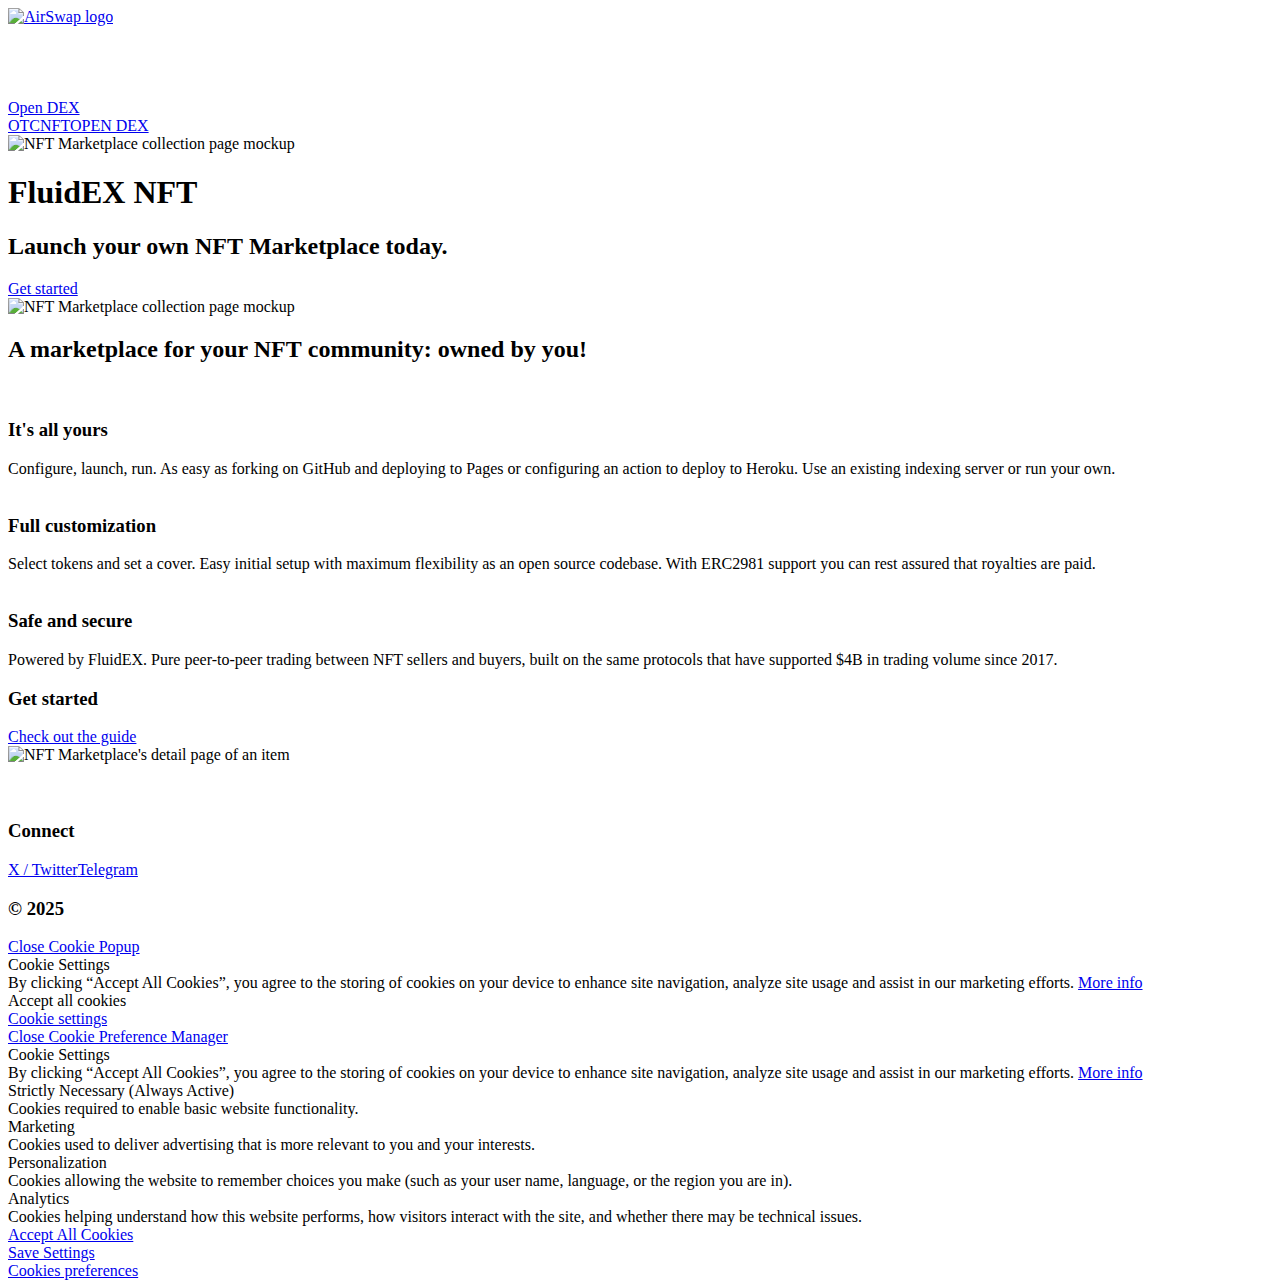
==== commit 66621acb: "update" ====
--- a/nft-marketplace/index.html
+++ b/nft-marketplace/index.html
@@ -1,5 +1,5 @@
 <!DOCTYPE html>
-<!-- This site was created in Webflow. https://webflow.com --><!-- Last Published: Mon Nov 11 2024 12:00:31 GMT+0000 (Coordinated Universal Time) -->
+<!-- This site was created in Webflow. https://webflow.com --><!-- Last Published: Mon Nov 11 2025 12:00:31 GMT+0000 (Coordinated Universal Time) -->
 <html data-wf-domain="www.airswap.xyz" data-wf-page="65cf94ed3d910d2116b42442" data-wf-site="645a5e62baf4b2054b2bf9d8">
 
 <head>
@@ -296,7 +296,7 @@
 						href="https://t.me/fluidexai_fi" target="_blank" class="footer-link">Telegram</a>
 				</div>
 				<div class="column auto">
-					<h3 class="h6 margin-top-m-mob">© 2024</h3>
+					<h3 class="h6 margin-top-m-mob">© 2025</h3>
 				</div>
 			</div>
 		</div>
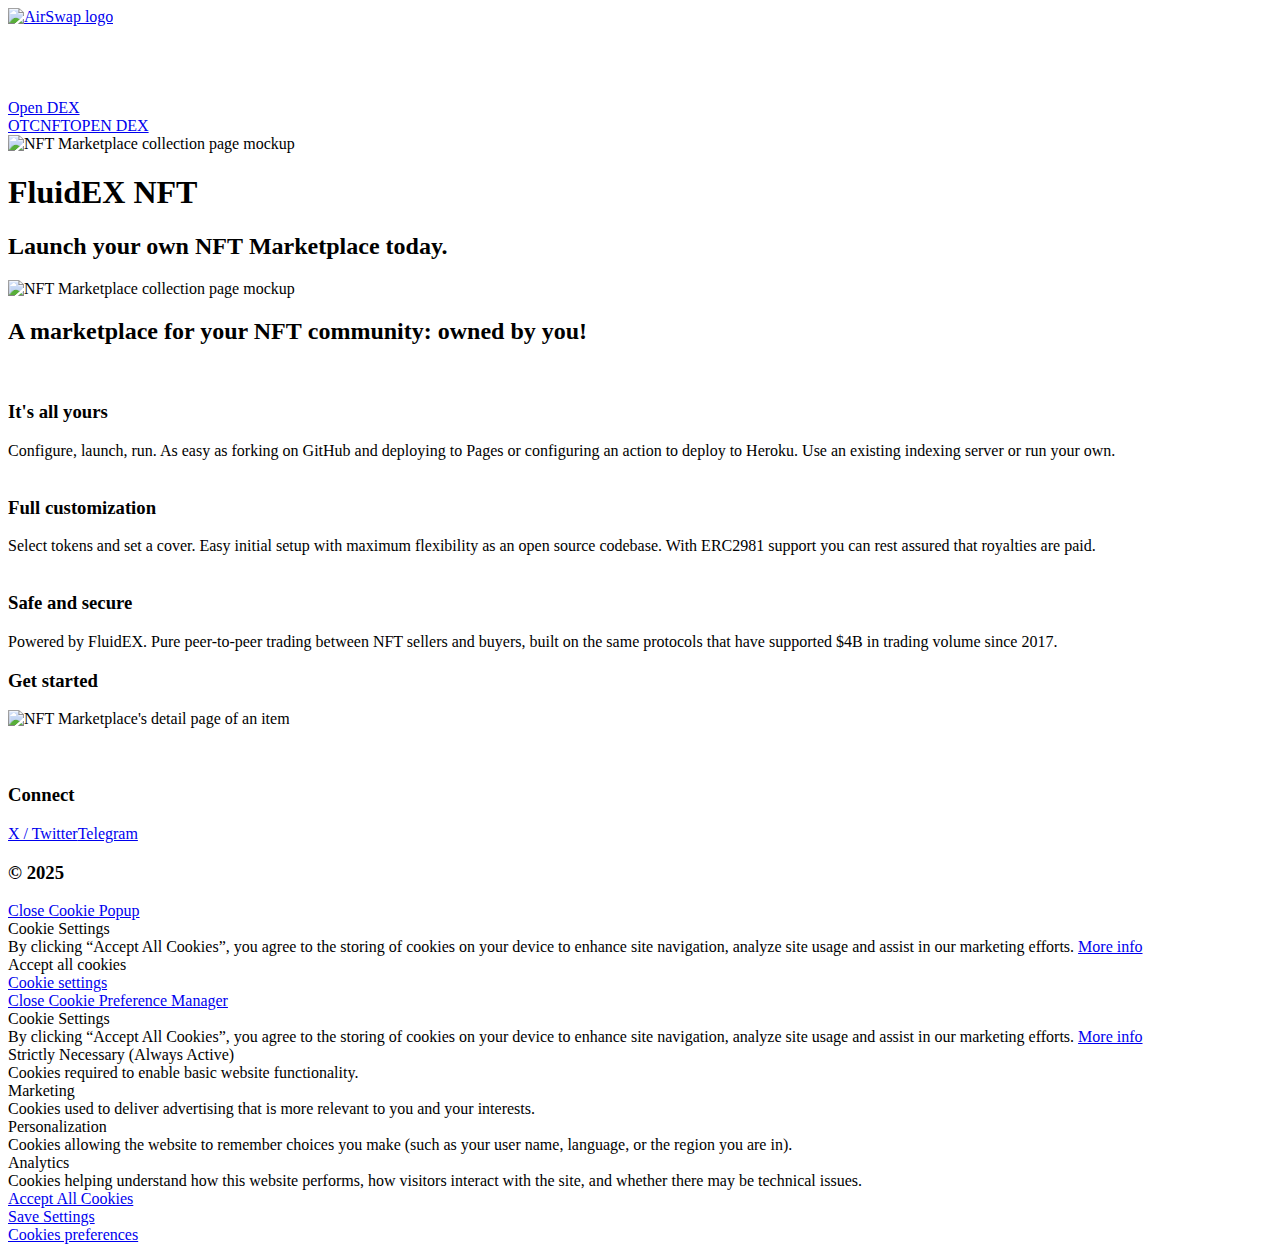
==== commit 8aba3fc7: "update" ====
--- a/nft-marketplace/index.html
+++ b/nft-marketplace/index.html
@@ -198,9 +198,7 @@
 				<div class="column-wrapper z-index-1">
 					<div class="column whole-mob">
 						<h1 class="margin-bottom-xs">FluidEX NFT</h1>
-						<h2 class="h4 fw-400 margin-bottom-s">Launch your own NFT Marketplace today.</h2><a
-							href="https://airswap-1.gitbook.io/airswap/technology/publish-your-docs" target="_blank"
-							class="button margin-right-xs w-button">Get started</a>
+						<h2 class="h4 fw-400 margin-bottom-s">Launch your own NFT Marketplace today.</h2>
 					</div>
 				</div>
 			</div>
@@ -255,9 +253,7 @@
 				<div class="panel">
 					<div class="column-wrapper direction-column-reverse-mob">
 						<div class="column panel-column-1 whole-mob margin-bottom-l-mob">
-							<h3 class="margin-bottom-xs">Get started</h3><a
-								href="https://airswap-1.gitbook.io/airswap/technology/publish-your-docs" target="_blank"
-								class="button w-button">Check out the guide</a>
+							<h3 class="margin-bottom-xs">Get started</h3>
 							<div class="color-silver margin-y-xs"></div>
 						</div>
 						<div class="column whole-mob"><img
